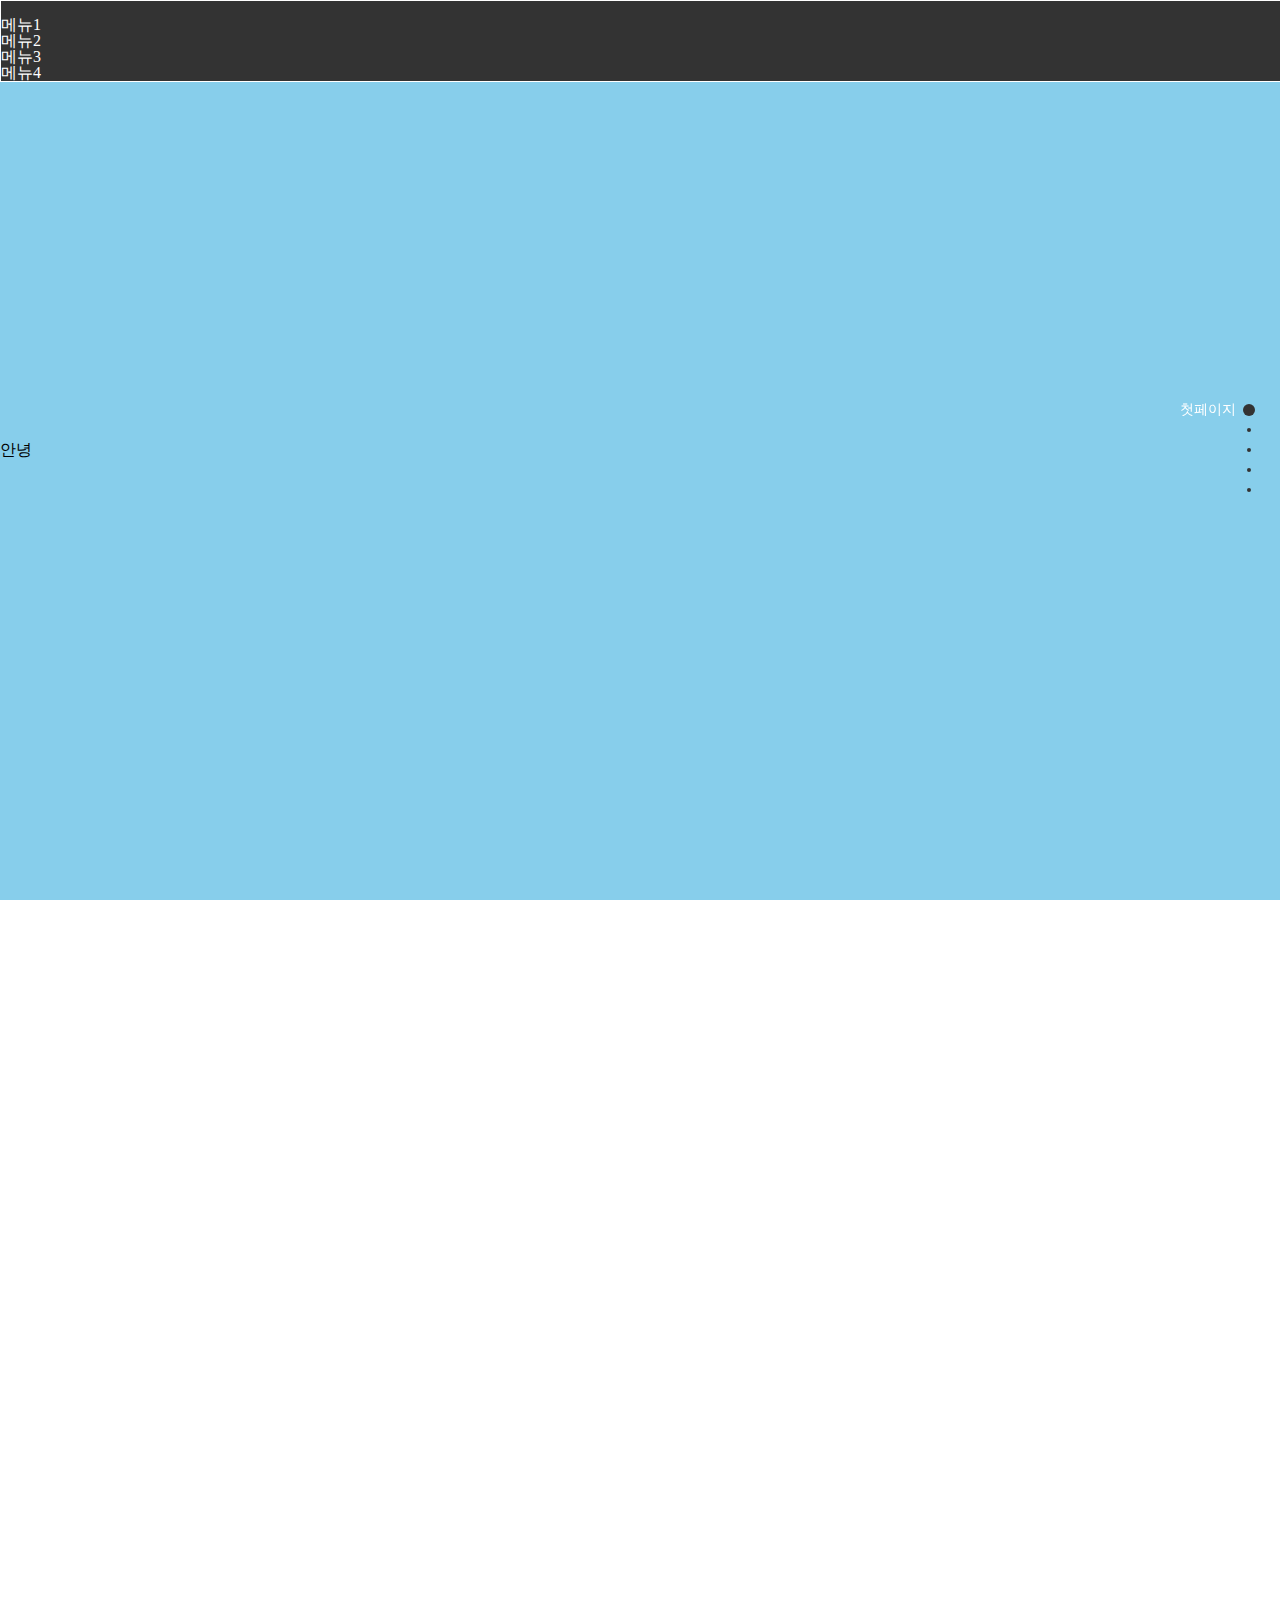
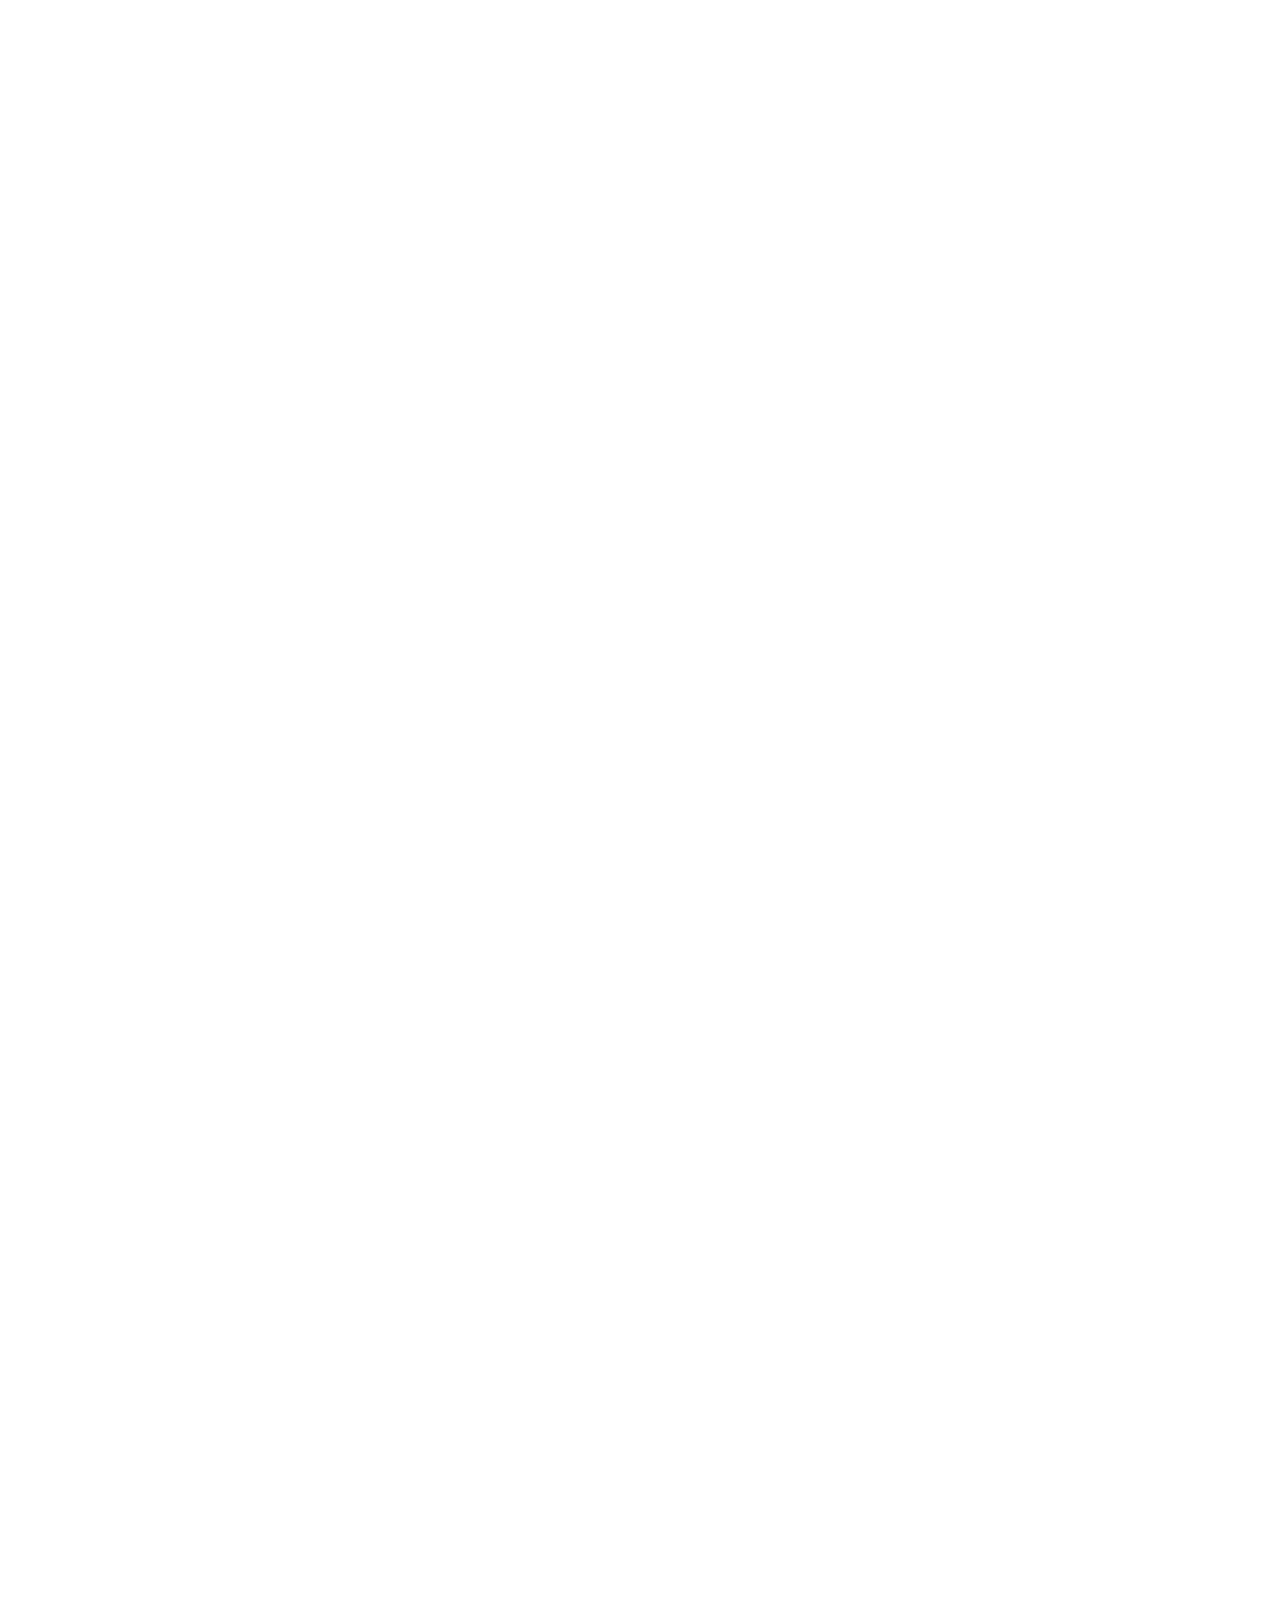
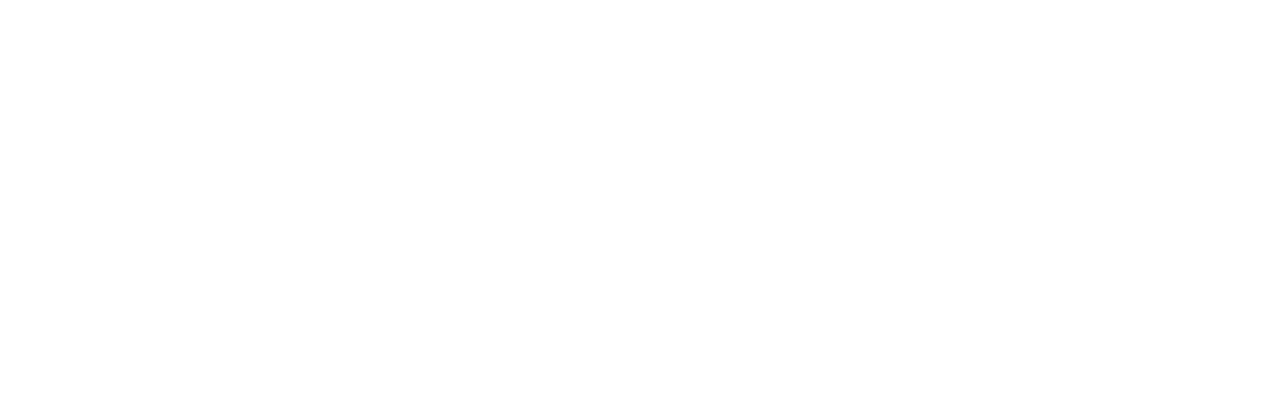
==== main.html @ a039a8fe "Initial commit" ====
<!DOCTYPE html>
<html lang="ko">
<head>
  <meta charset="UTF-8">
  <script type="text/javascript" src="./js/jquery/jquery-2.2.4.js"></script>
  <title>toy</title>
  <link rel="icon" type="image/png" sizes="32x32" href="./img/favicon-32x32.png">
  <link rel="icon" type="image/png" sizes="96x96" href="./img/favicon-96x96.png">
  <link rel="icon" type="image/png" sizes="16x16" href="./img/favicon-16x16.png">
  <link rel="stylesheet" href="./css/reset.css">
  <link rel="stylesheet" href="./css/jquery.fullPage.css">
  <link rel="stylesheet" href="./css/header.css">
  <link rel="stylesheet" href="./css/main.css">
</head>
<body>

  <div class="all-container">
    <header></header>

    <div class="body">
      <div id="fullpage">
        <div id="section1" class="section section1">
          <p>안녕</p>
        </div>
        <div id="section2" class="section section2">
          <p>하세요</p>
        </div>
        <div id="section3" class="section section3">
          <p>여기는</p>
        </div>
        <div id="section4" class="section section4">
          <p>풀페이지</p>
        </div>
        <div class="section fp-auto-height">
          <div class="footer">
            <div class="topBox">
            </div>
          </div>
        </div>

        <ul class="myNav">
          <li data-menuanchor="firstPage"></li>
          <li data-menuanchor="secondPage"></li>
          <li data-menuanchor="thirdPage"></li>
          <li data-menuanchor="fourthPage"></li>
        </ul>
      </div>
    </div>

    <div class="footer"></div>
  </div>



  <script type="text/javascript" src="./js/jquery/jquery-migrate-1.4.1.min.js"></script>
  <script type="text/javascript" src="./js/jquery.fullPage.js"></script>
  <script type="text/javascript" src="./js/main.js"></script>
  <script>
      $(document).ready(() => {
        $('header').load('./header.html');
    })
  </script>
</body>
</html>
---- css/header.css ----
.header-container{ position: fixed; width: 100%; background-color: #333333; z-index: 99; }
.header-wrap{ width: 100%; max-width: 1440px; color: white; margin: 0 auto; border: 1px solid white}
---- css/main.css ----
.all-container{ position: relative; }
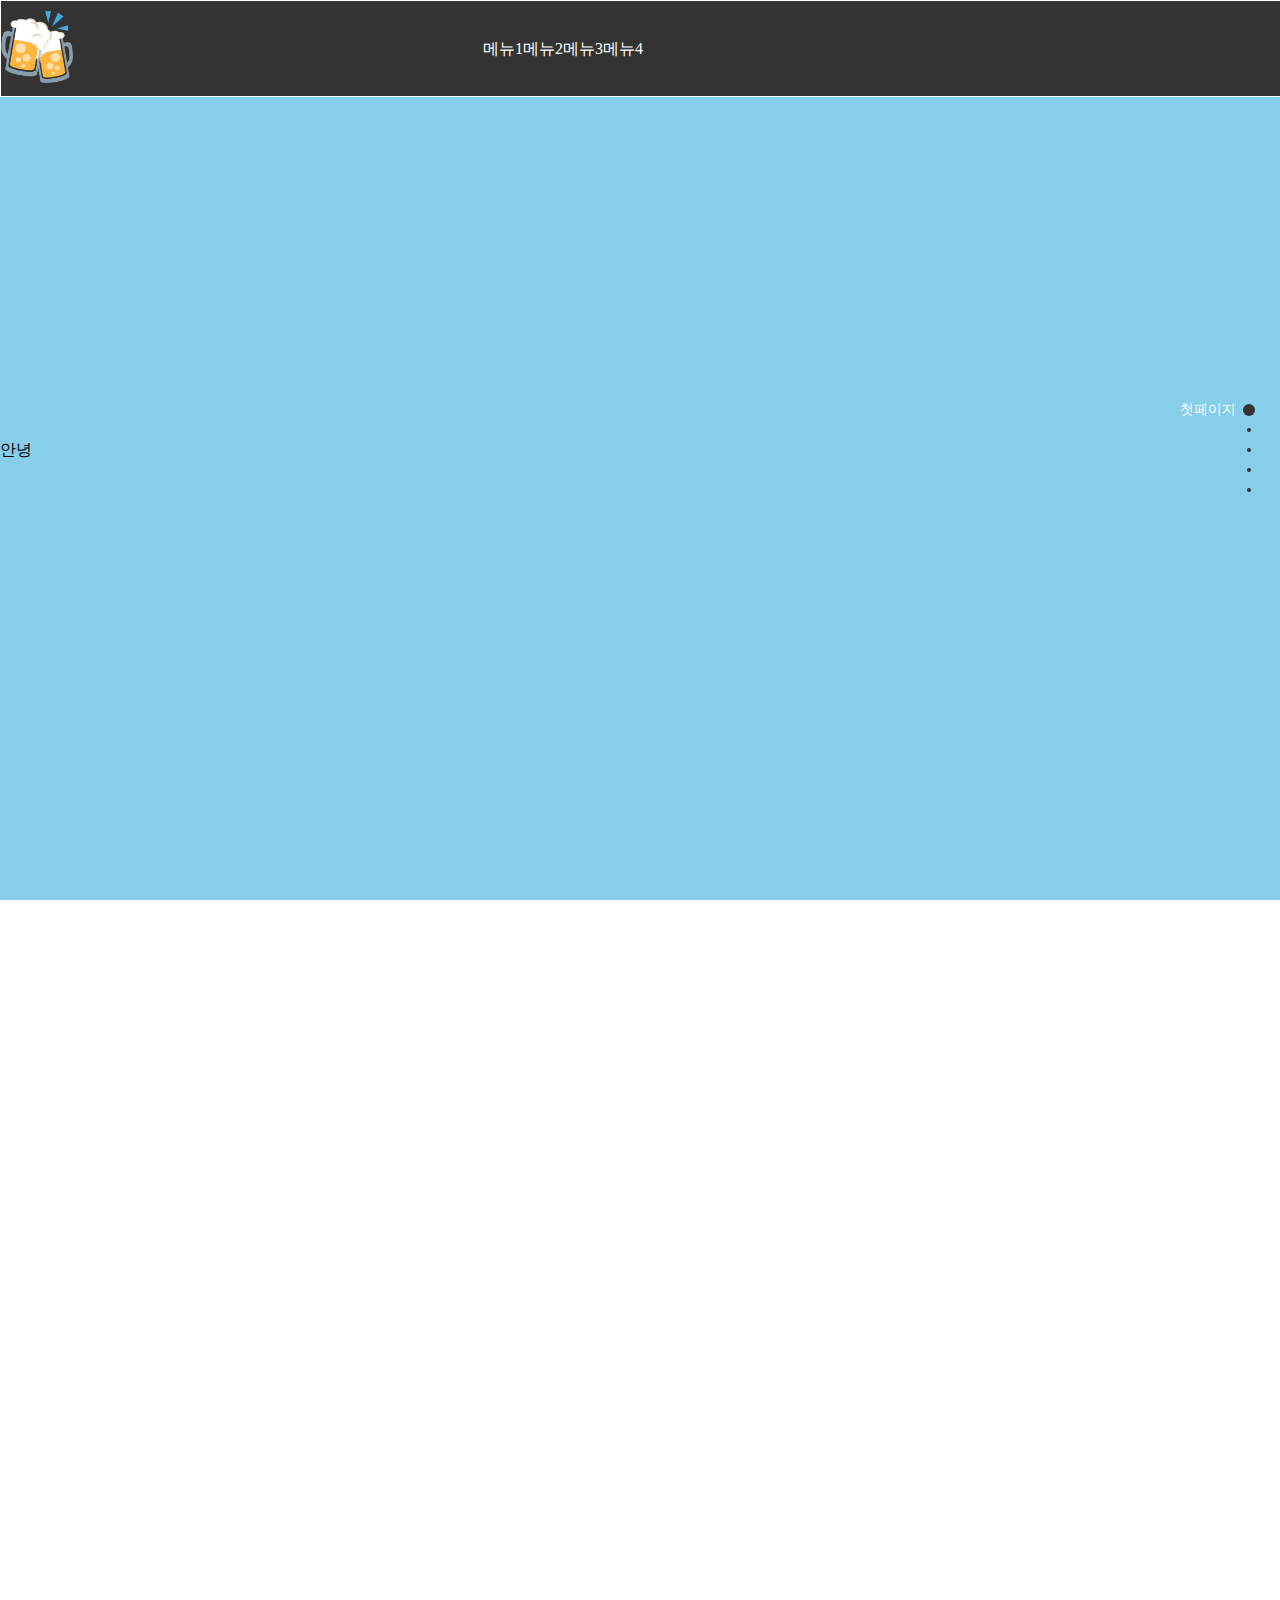
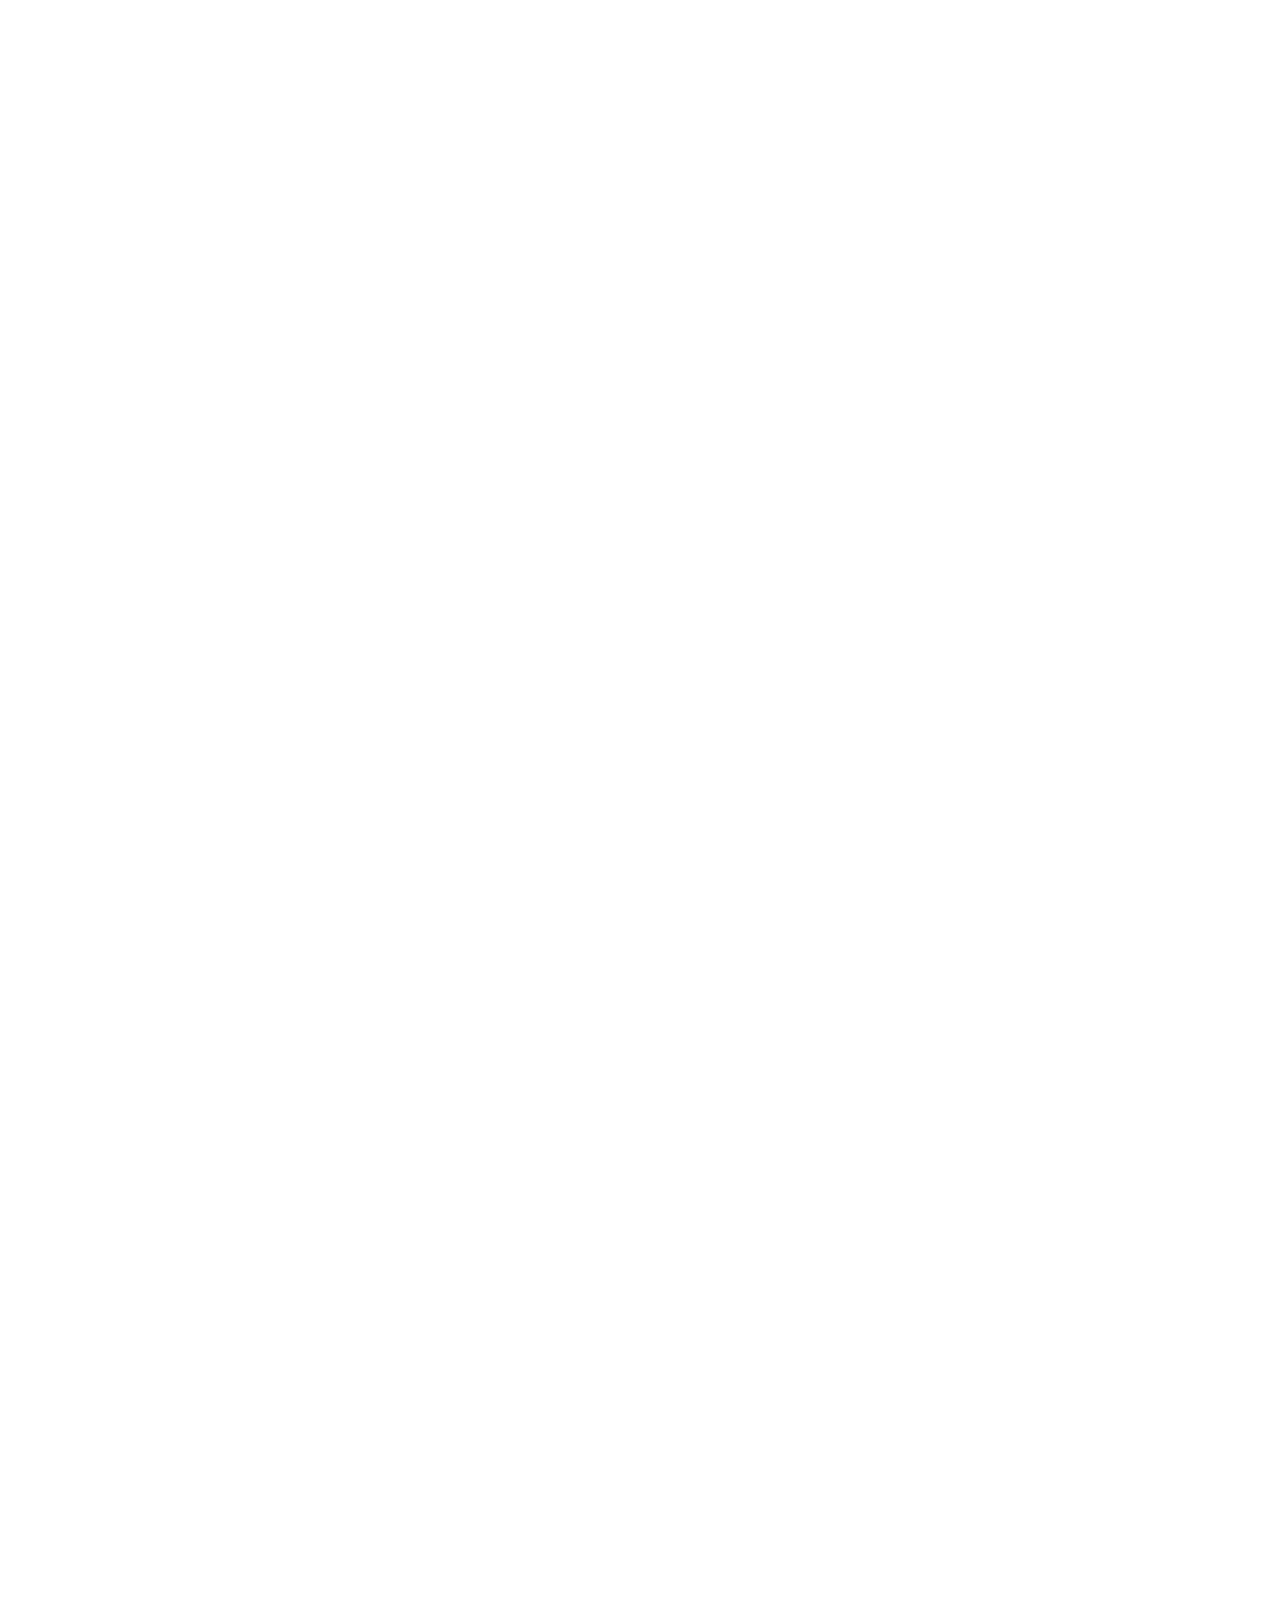
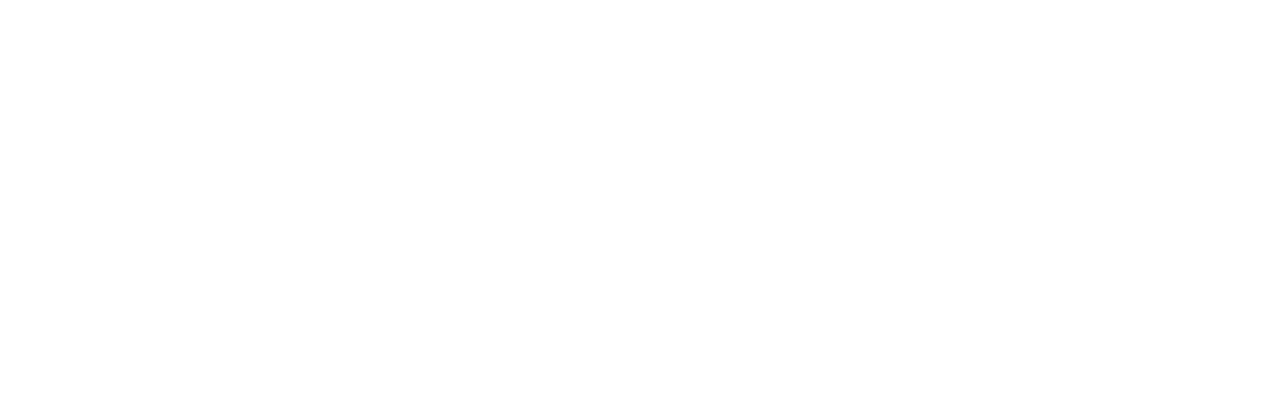
==== commit f6f4104d: "first" ====
--- a/main.html
+++ b/main.html
@@ -57,7 +57,7 @@
   <script type="text/javascript" src="./js/main.js"></script>
   <script>
       $(document).ready(() => {
-        $('header').load('./header.html');
+        $('header').load('./html/header.html');
     })
   </script>
 </body>
--- a/css/header.css
+++ b/css/header.css
@@ -1,2 +1,6 @@
 .header-container{ position: fixed; width: 100%; background-color: #333333; z-index: 99; }
-.header-wrap{ width: 100%; max-width: 1440px; color: white; margin: 0 auto; border: 1px solid white}+.header-wrap{ width: 100%; max-width: 1440px; color: white; align-items: center; padding-top: 10px; padding-bottom: 10px; display: flex; margin: 0 auto; border: 1px solid white}
+.header-wrap img{ width: 15%; }
+
+
+.menu-list{ display: flex;   }